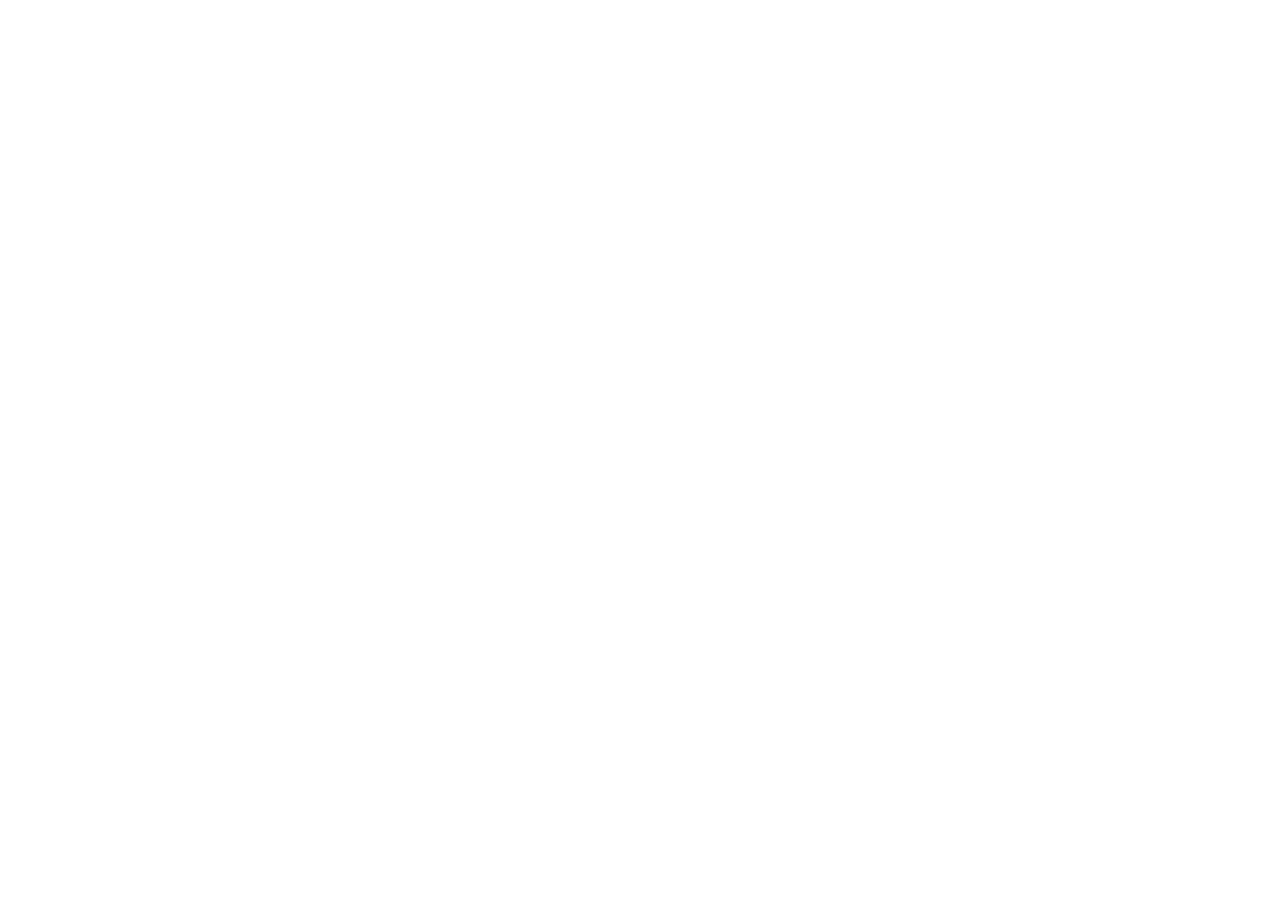
==== pages/dice.html @ 8cf372a5 "scaffolding" ====
<!DOCTYPE html>
<html lang="en">
<head>
    <meta charset="UTF-8">
    <meta http-equiv="X-UA-Compatible" content="IE=edge">
    <meta name="viewport" content="width=device-width, initial-scale=1.0">
    <link href="https://cdn.jsdelivr.net/npm/bootstrap@5.3.0-alpha1/dist/css/bootstrap.min.css" rel="stylesheet" integrity="sha384-GLhlTQ8iRABdZLl6O3oVMWSktQOp6b7In1Zl3/Jr59b6EGGoI1aFkw7cmDA6j6gD" crossorigin="anonymous">
    <link rel="stylesheet" href="./css/style.css">
    <title>The Dice Game</title>
</head>
<body>
    <script src="./js/utility.js"></script>
    <script src="./js/script.js"></script>
</body>
</html>
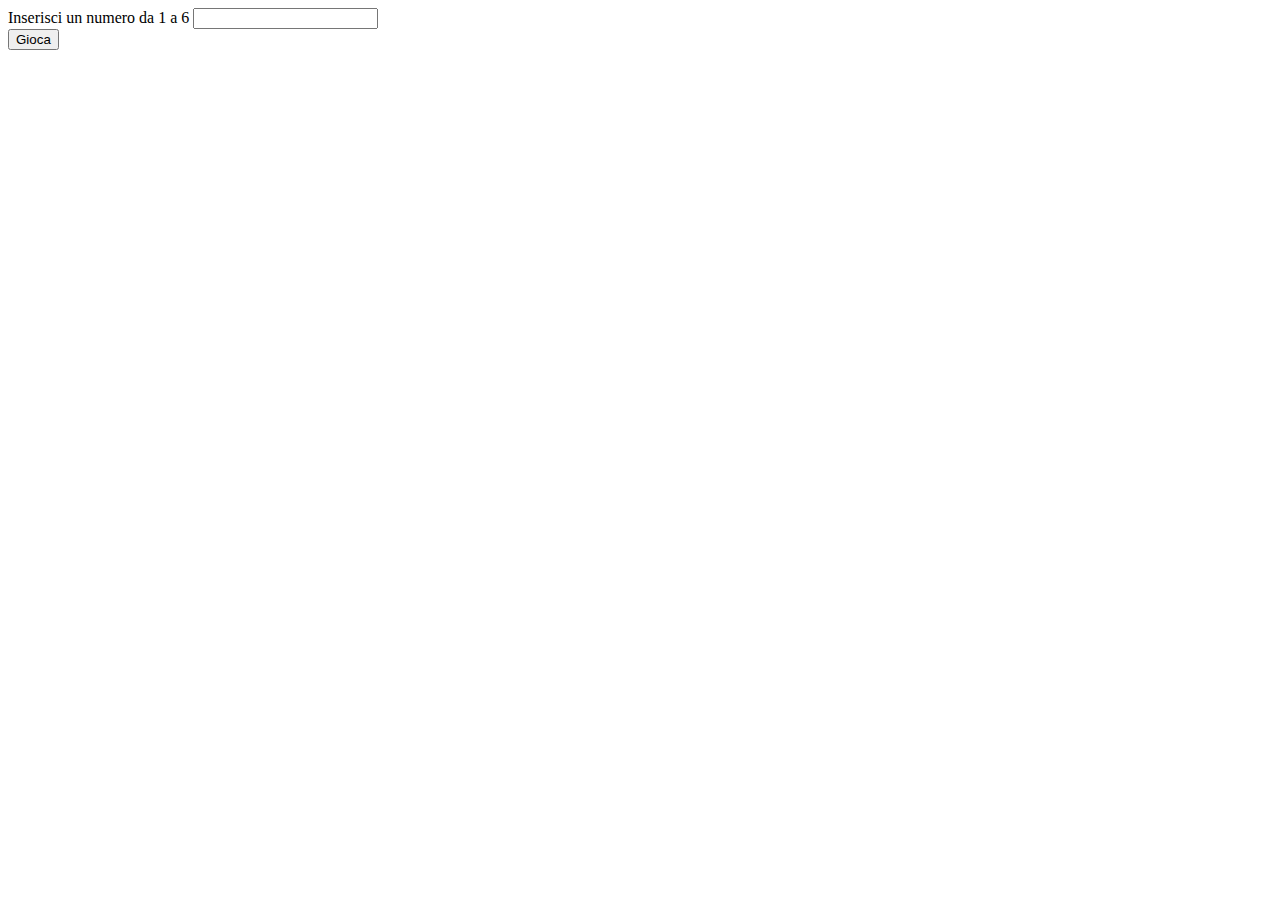
==== commit 78dac596: "dice-game-add-input" ====
--- a/pages/dice.html
+++ b/pages/dice.html
@@ -5,11 +5,21 @@
     <meta http-equiv="X-UA-Compatible" content="IE=edge">
     <meta name="viewport" content="width=device-width, initial-scale=1.0">
     <link href="https://cdn.jsdelivr.net/npm/bootstrap@5.3.0-alpha1/dist/css/bootstrap.min.css" rel="stylesheet" integrity="sha384-GLhlTQ8iRABdZLl6O3oVMWSktQOp6b7In1Zl3/Jr59b6EGGoI1aFkw7cmDA6j6gD" crossorigin="anonymous">
-    <link rel="stylesheet" href="./css/style.css">
+    <link rel="stylesheet" href="../css/style.css">
     <title>The Dice Game</title>
 </head>
 <body>
-    <script src="./js/utility.js"></script>
-    <script src="./js/script.js"></script>
+
+    <main>
+        <div class="container vh-100 d-flex flex-column justify-content-center align-items-center gap-3">
+            <form class="box-choose d-flex flex-column justify-content-center align-items-center">
+                <label for="choose-number">Inserisci un numero da 1 a 6</label>
+                <input type="number" name="choose-number" id="choose-number">
+            </form>
+            <button id="playnow">Gioca</button>
+        </div>
+    </main>
+    <script src="../js/utility.js"></script>
+    <script src="../js/script-dice.js"></script>
 </body>
 </html>--- a/css/style.css
+++ b/css/style.css
@@ -0,0 +1,85 @@
+/* .debug{
+    border: 2px solid red;
+} */
+
+/* UTILITY */
+a{
+    text-decoration: none;
+    color: black;
+}
+
+
+/* LANDING PAGE */
+#landingpage{
+    background-color: black;
+}
+
+#landingpage .card-body{
+    height: 200px;
+}
+
+/* EVENT MAIL */
+:root{
+    --m-bgblack: #0D0D0D;
+    --m-night-blue: #023373;
+    --m-blue: #0339A6;
+    --m-lightblue: #0476D9;
+    --m-contrast: #63F2F2;
+}
+.canvas{
+    width: 25vw;
+    height: 100vh;
+    background-color: white;
+    position: absolute;
+    top: 0;
+    right: 0;
+    z-index:999;
+}
+.canvas ul li{
+    font-size: 1.5rem;
+    font-weight: bold;
+}
+#event-mail{
+    background-color: var(--m-bgblack);
+}
+#event-mail header{
+    height: 100px;
+    background: rgb(2,51,115);
+    background: linear-gradient(180deg, rgba(2,51,115,1) 18%, rgba(13,13,13,1) 100%);
+}
+.jumbo{
+    max-width: 1200px;
+    height: 600px;
+    position: relative;
+}
+.jumbo img{
+    width: 600px;
+    height: 100%;
+}
+#event-mail .card-head{
+    background: rgb(2,51,115);
+    background: linear-gradient(180deg, rgba(2,51,115,1) 18%, rgba(13,13,13,1) 100%);
+    border: 2px solid white;
+    border-bottom: none;
+}
+#event-mail .card-body{
+    background-color: var(--m-bgblack);
+    border: 2px solid white;
+    border-top: none;
+}
+#event-mail label{
+    color: var(--m-contrast);
+}
+#event-mail input{
+    color: white;
+}
+.info-guestlist{
+    position: absolute;
+    bottom: -15px;
+    left: 50;
+    background-color: var(--m-contrast);
+    border-radius: 10px;
+    border: 2px solid white;
+    font-weight: bold;
+    
+}